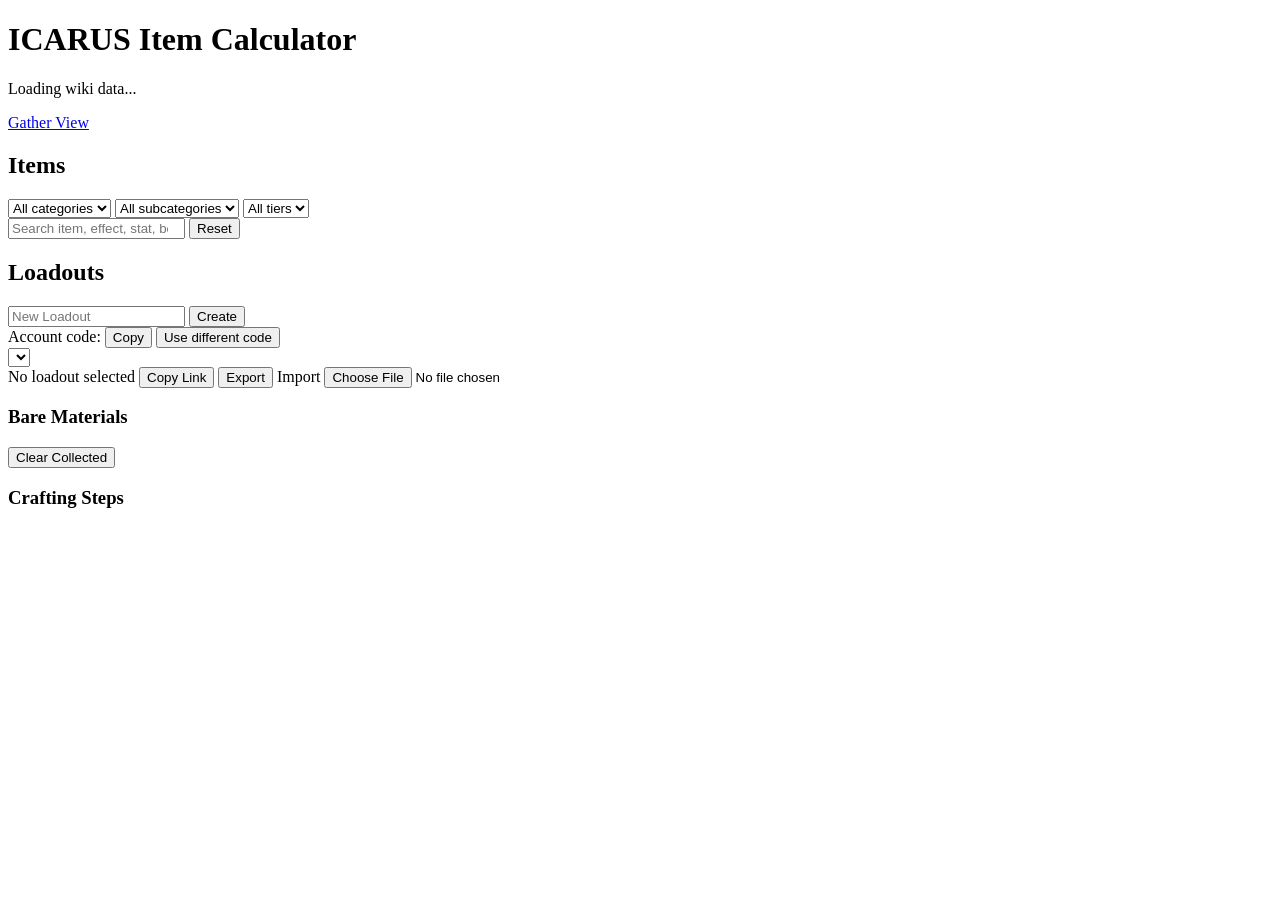
==== app/static/index.html @ df7d5b8d "Add UUID-based accounts with explicit loadout sharing Each browser gets a persistent account UUID (X" ====
<!doctype html>
<html lang="en">
  <head>
    <meta charset="utf-8" />
    <meta name="viewport" content="width=device-width, initial-scale=1" />
    <title>ICARUS Item Calculator</title>
    <link rel="icon" href="/static/favicon.ico" type="image/x-icon" />
    <link rel="stylesheet" href="/static/styles.css" />
  </head>
  <body>
    <header class="topbar">
      <div>
        <h1>ICARUS Item Calculator</h1>
        <p id="meta">Loading wiki data...</p>
      </div>
      <a id="gatherLink" class="secondary button-link" href="/gather" target="_blank" rel="noopener">Gather View</a>
    </header>

    <main class="layout">
      <section class="panel items-panel">
        <div class="panel-heading">
          <h2>Items</h2>
          <div class="filters">
            <select id="categoryFilter">
              <option value="">All categories</option>
            </select>
            <select id="subcategoryFilter">
              <option value="">All subcategories</option>
            </select>
            <select id="tierFilter">
              <option value="">All tiers</option>
            </select>
            <div class="search-row">
              <input id="search" type="search" placeholder="Search item, effect, stat, bench, ingredient" />
              <button id="resetFiltersBtn" class="secondary" type="button">Reset</button>
            </div>
          </div>
        </div>
        <div id="items" class="item-list"></div>
      </section>

      <aside class="panel loadout-panel">
        <div class="panel-heading">
          <h2>Loadouts</h2>
          <form id="loadoutForm" class="inline-form">
            <input id="loadoutName" type="text" placeholder="New Loadout" maxlength="80" />
            <button type="submit">Create</button>
          </form>
        </div>
        <div class="account-tools">
          <span class="muted">Account code:</span>
          <span id="accountId" class="code-pill"></span>
          <button id="copyAccountBtn" class="secondary" type="button">Copy</button>
          <button id="switchAccountBtn" class="secondary" type="button">Use different code</button>
        </div>
        <select id="loadoutSelect"></select>
        <div class="share-tools">
          <span id="loadoutId" class="code-pill">No loadout selected</span>
          <button id="copyShareBtn" class="secondary" type="button">Copy Link</button>
          <button id="exportLoadoutBtn" class="secondary" type="button">Export</button>
          <label class="file-button">
            Import
            <input id="importLoadoutInput" type="file" accept="application/json,.json" />
          </label>
        </div>
        <div id="shareSection" class="share-row" hidden>
          <span class="muted">Shared with:</span>
          <div id="sharedWithChips" class="ignored-chips"></div>
          <button id="addShareBtn" class="secondary" type="button">Share</button>
        </div>
        <span id="sharedBadge" class="muted" hidden>Shared with you</span>
        <div id="loadoutItems" class="loadout-items"></div>

        <div class="section-heading">
          <h3>Bare Materials</h3>
          <button id="clearCollectedBtn" class="secondary" type="button">Clear Collected</button>
        </div>
        <div id="ignoredMaterials" class="ignored-chips" hidden></div>
        <div id="materials" class="summary-list"></div>

        <h3>Crafting Steps</h3>
        <div id="steps" class="steps-list"></div>
      </aside>
    </main>

    <template id="itemTemplate">
      <article class="item-card">
        <div class="item-main">
          <h3></h3>
          <p class="bench"></p>
          <div class="categories"></div>
          <div class="effects"></div>
          <details>
            <summary>Recipe</summary>
            <ul class="recipe"></ul>
          </details>
        </div>
        <div class="add-control">
          <input type="number" min="1" value="1" />
          <button type="button">Add</button>
        </div>
      </article>
    </template>

    <script src="/static/shared.js"></script>
    <script src="/static/app.js"></script>
  </body>
</html>
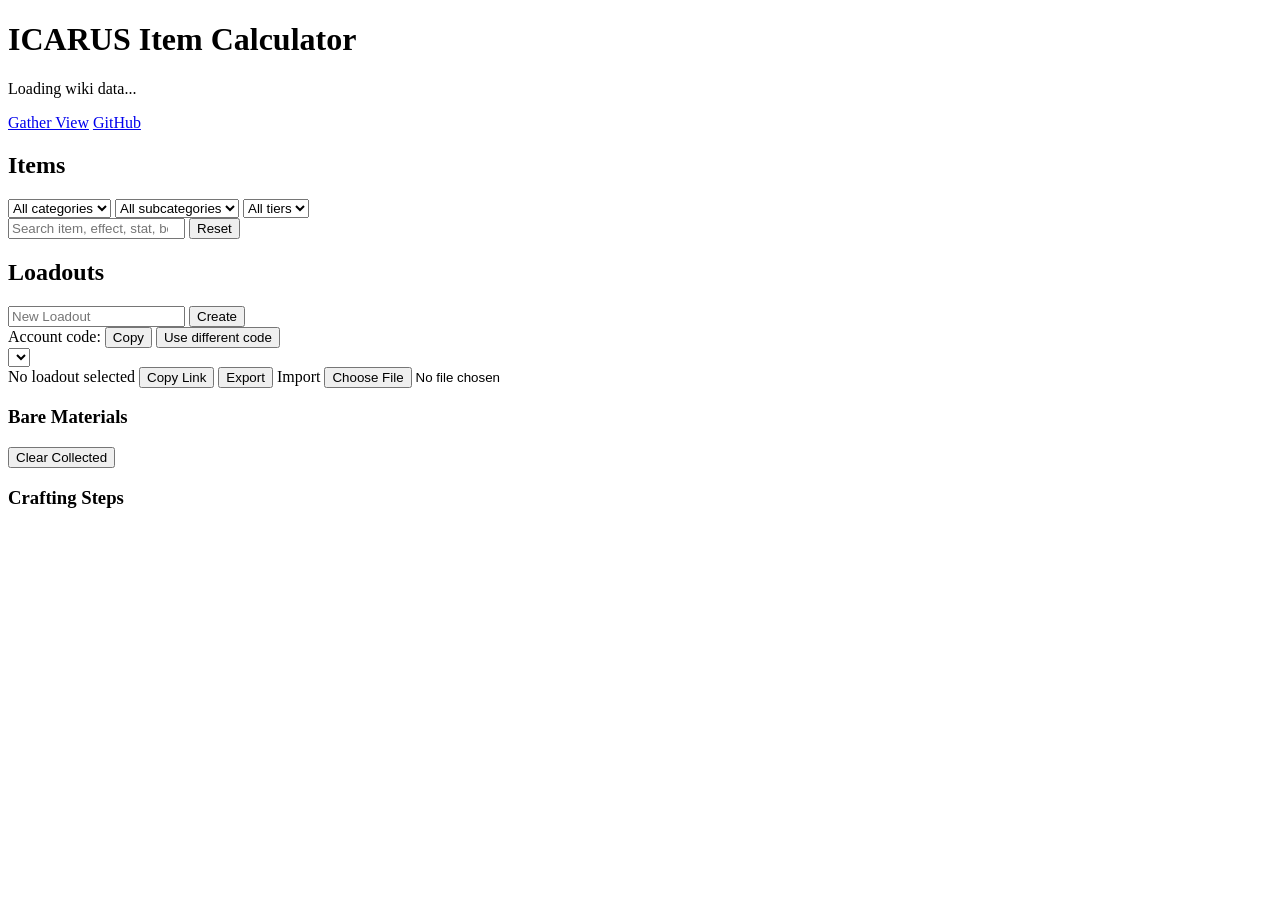
==== commit 66fcb426: "Add GitHub repository link to frontend" ====
--- a/app/static/index.html
+++ b/app/static/index.html
@@ -13,7 +13,10 @@
         <h1>ICARUS Item Calculator</h1>
         <p id="meta">Loading wiki data...</p>
       </div>
-      <a id="gatherLink" class="secondary button-link" href="/gather" target="_blank" rel="noopener">Gather View</a>
+      <nav class="topbar-actions" aria-label="Project links">
+        <a id="gatherLink" class="secondary button-link" href="/gather" target="_blank" rel="noopener">Gather View</a>
+        <a class="secondary button-link" href="https://github.com/mfic/icarus-calculator" target="_blank" rel="noopener">GitHub</a>
+      </nav>
     </header>
 
     <main class="layout">
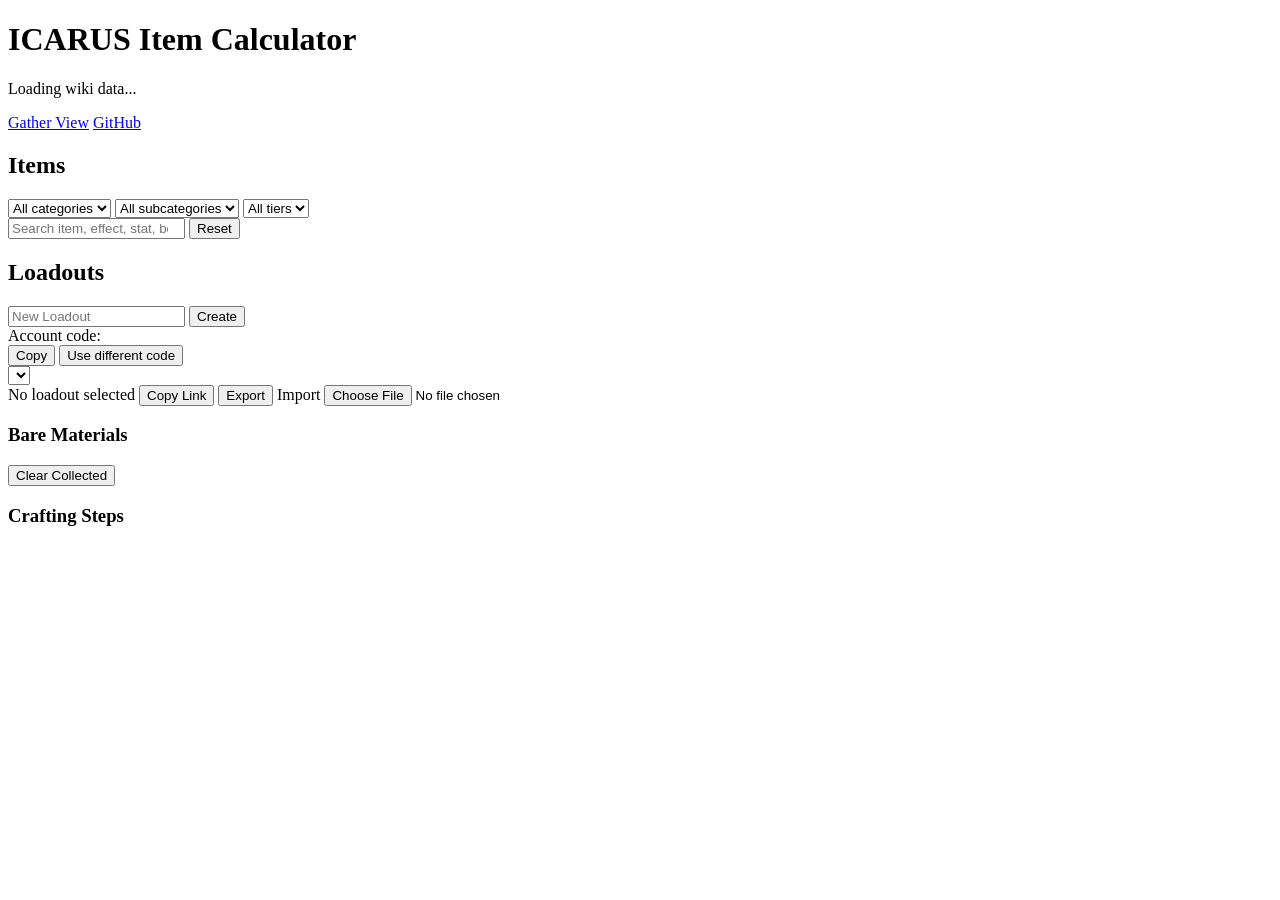
==== commit 4f78231a: "Improve account code layout" ====
--- a/app/static/index.html
+++ b/app/static/index.html
@@ -51,10 +51,14 @@
           </form>
         </div>
         <div class="account-tools">
-          <span class="muted">Account code:</span>
-          <span id="accountId" class="code-pill"></span>
-          <button id="copyAccountBtn" class="secondary" type="button">Copy</button>
-          <button id="switchAccountBtn" class="secondary" type="button">Use different code</button>
+          <div class="account-code-row">
+            <span class="muted">Account code:</span>
+            <span id="accountId" class="code-pill"></span>
+          </div>
+          <div class="account-action-row">
+            <button id="copyAccountBtn" class="secondary" type="button">Copy</button>
+            <button id="switchAccountBtn" class="secondary" type="button">Use different code</button>
+          </div>
         </div>
         <select id="loadoutSelect"></select>
         <div class="share-tools">
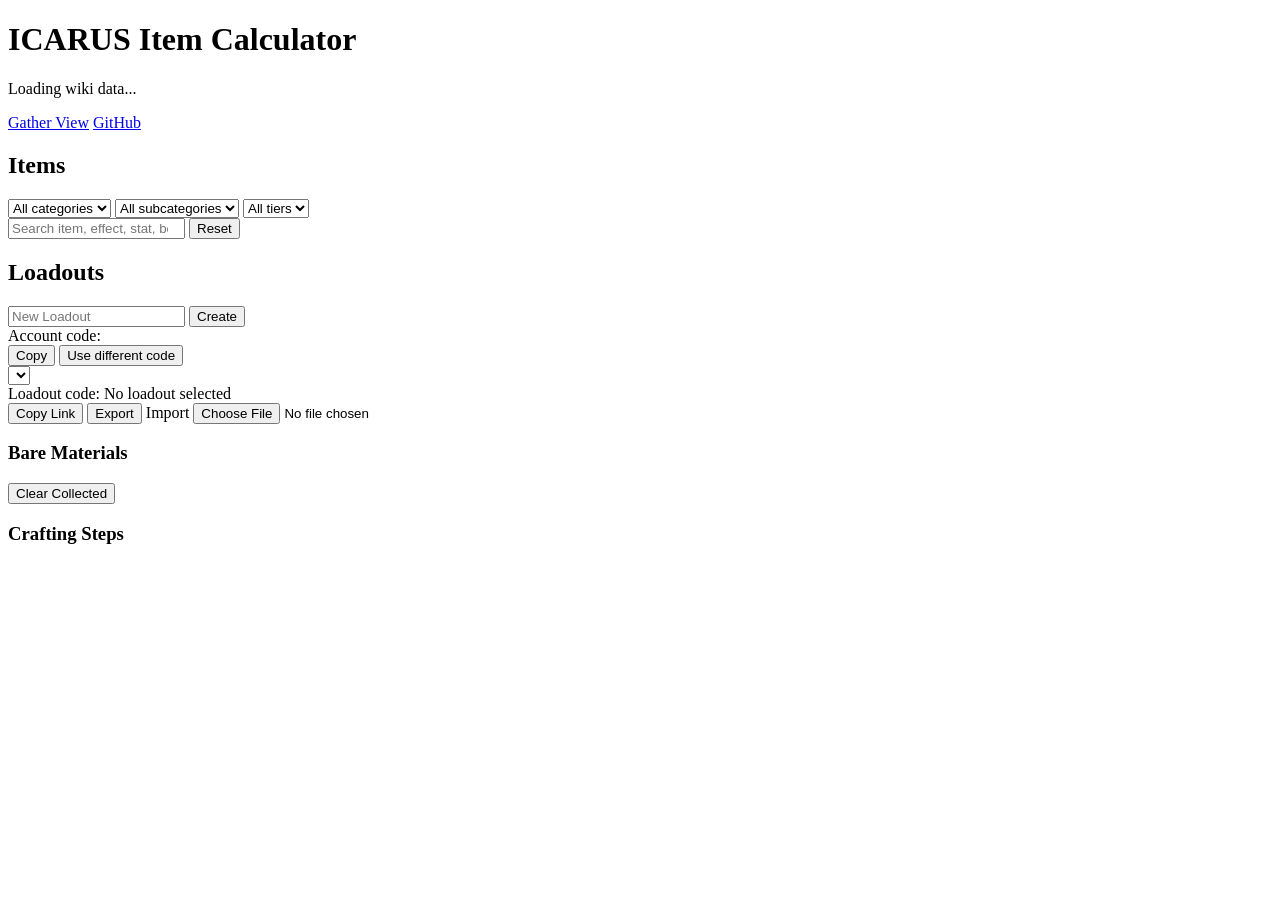
==== commit 62b5da92: "Improve loadout code layout" ====
--- a/app/static/index.html
+++ b/app/static/index.html
@@ -62,13 +62,18 @@
         </div>
         <select id="loadoutSelect"></select>
         <div class="share-tools">
-          <span id="loadoutId" class="code-pill">No loadout selected</span>
-          <button id="copyShareBtn" class="secondary" type="button">Copy Link</button>
-          <button id="exportLoadoutBtn" class="secondary" type="button">Export</button>
-          <label class="file-button">
-            Import
-            <input id="importLoadoutInput" type="file" accept="application/json,.json" />
-          </label>
+          <div class="loadout-code-row">
+            <span class="muted">Loadout code:</span>
+            <span id="loadoutId" class="code-pill">No loadout selected</span>
+          </div>
+          <div class="loadout-action-row">
+            <button id="copyShareBtn" class="secondary" type="button">Copy Link</button>
+            <button id="exportLoadoutBtn" class="secondary" type="button">Export</button>
+            <label class="file-button">
+              Import
+              <input id="importLoadoutInput" type="file" accept="application/json,.json" />
+            </label>
+          </div>
         </div>
         <div id="shareSection" class="share-row" hidden>
           <span class="muted">Shared with:</span>
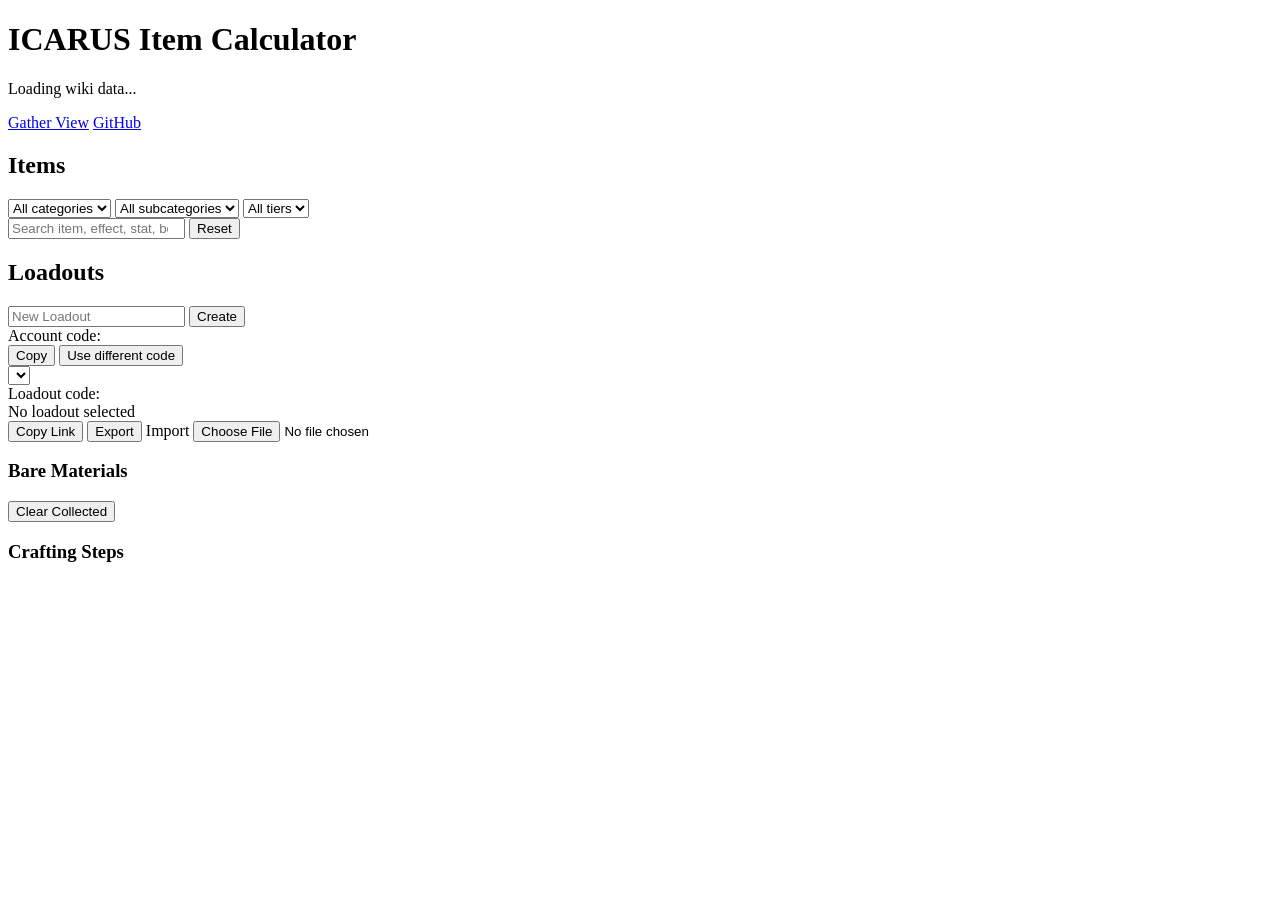
==== commit 7cf1e904: "Stack account and loadout code actions" ====
--- a/app/static/index.html
+++ b/app/static/index.html
@@ -5,7 +5,7 @@
     <meta name="viewport" content="width=device-width, initial-scale=1" />
     <title>ICARUS Item Calculator</title>
     <link rel="icon" href="/static/favicon.ico" type="image/x-icon" />
-    <link rel="stylesheet" href="/static/styles.css" />
+    <link rel="stylesheet" href="/static/styles.css?v=0.1.2" />
   </head>
   <body>
     <header class="topbar">
@@ -51,28 +51,32 @@
           </form>
         </div>
         <div class="account-tools">
-          <div class="account-code-row">
+          <div class="code-tools-row">
             <span class="muted">Account code:</span>
-            <span id="accountId" class="code-pill"></span>
-          </div>
-          <div class="account-action-row">
-            <button id="copyAccountBtn" class="secondary" type="button">Copy</button>
-            <button id="switchAccountBtn" class="secondary" type="button">Use different code</button>
+            <div class="code-tools-stack">
+              <span id="accountId" class="code-pill"></span>
+              <div class="account-action-row">
+                <button id="copyAccountBtn" class="secondary" type="button">Copy</button>
+                <button id="switchAccountBtn" class="secondary" type="button">Use different code</button>
+              </div>
+            </div>
           </div>
         </div>
         <select id="loadoutSelect"></select>
         <div class="share-tools">
-          <div class="loadout-code-row">
+          <div class="code-tools-row">
             <span class="muted">Loadout code:</span>
-            <span id="loadoutId" class="code-pill">No loadout selected</span>
-          </div>
-          <div class="loadout-action-row">
-            <button id="copyShareBtn" class="secondary" type="button">Copy Link</button>
-            <button id="exportLoadoutBtn" class="secondary" type="button">Export</button>
-            <label class="file-button">
-              Import
-              <input id="importLoadoutInput" type="file" accept="application/json,.json" />
-            </label>
+            <div class="code-tools-stack">
+              <span id="loadoutId" class="code-pill">No loadout selected</span>
+              <div class="loadout-action-row">
+                <button id="copyShareBtn" class="secondary" type="button">Copy Link</button>
+                <button id="exportLoadoutBtn" class="secondary" type="button">Export</button>
+                <label class="file-button">
+                  Import
+                  <input id="importLoadoutInput" type="file" accept="application/json,.json" />
+                </label>
+              </div>
+            </div>
           </div>
         </div>
         <div id="shareSection" class="share-row" hidden>
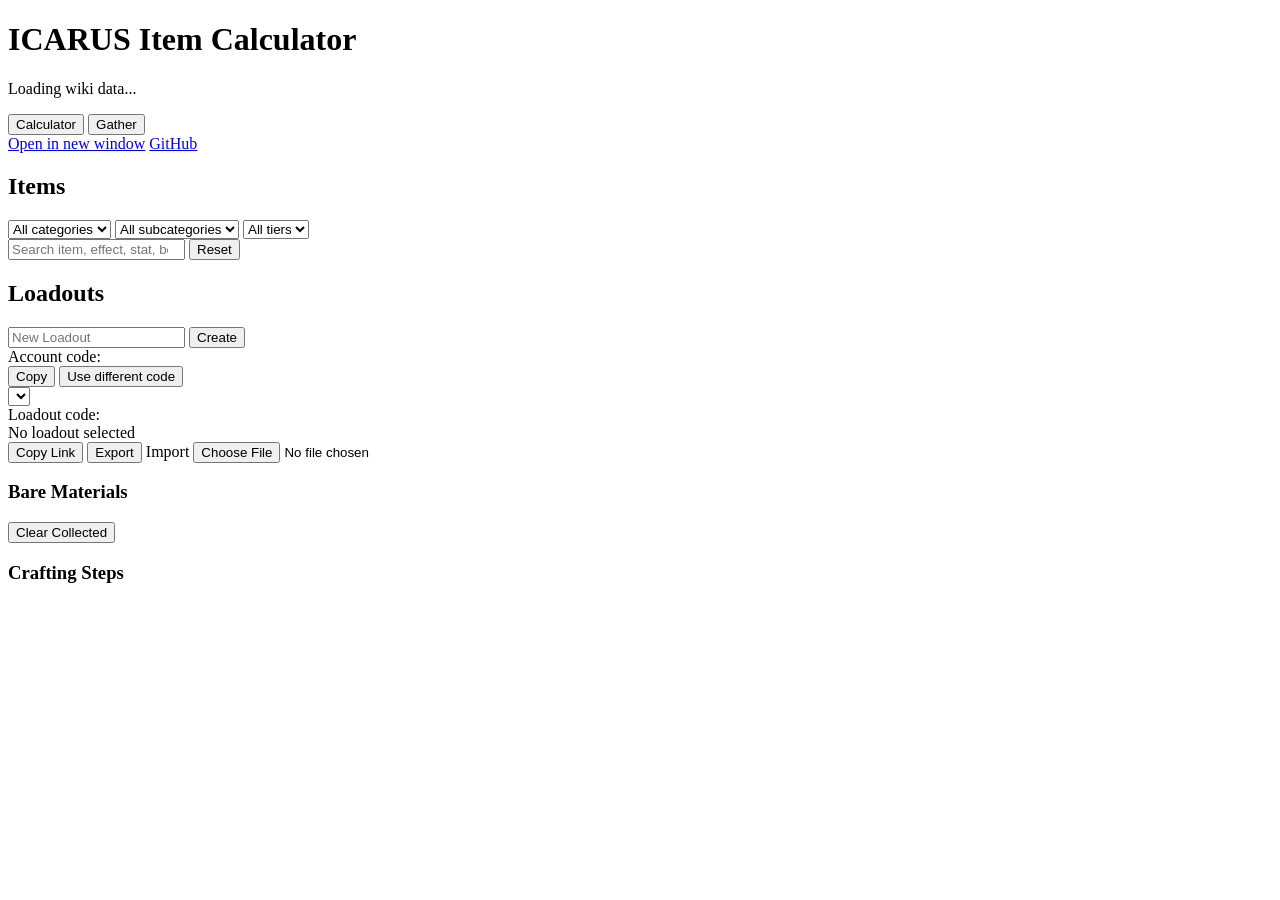
==== commit b62e70f0: "Add in-app Gather tab and skip redundant wiki refresh on startup The standalone /gather page opened " ====
--- a/app/static/index.html
+++ b/app/static/index.html
@@ -14,12 +14,16 @@
         <p id="meta">Loading wiki data...</p>
       </div>
       <nav class="topbar-actions" aria-label="Project links">
-        <a id="gatherLink" class="secondary button-link" href="/gather" target="_blank" rel="noopener">Gather View</a>
+        <div class="view-tabs" role="tablist">
+          <button id="calculatorTab" class="tab" role="tab" type="button" aria-selected="true">Calculator</button>
+          <button id="gatherTab" class="tab" role="tab" type="button" aria-selected="false">Gather</button>
+        </div>
+        <a id="gatherLink" class="secondary button-link" href="/gather" target="_blank" rel="noopener" title="Open Gather View in a new window">Open in new window</a>
         <a class="secondary button-link" href="https://github.com/mfic/icarus-calculator" target="_blank" rel="noopener">GitHub</a>
       </nav>
     </header>
 
-    <main class="layout">
+    <main id="calculatorView" class="layout">
       <section class="panel items-panel">
         <div class="panel-heading">
           <h2>Items</h2>
@@ -99,6 +103,19 @@
       </aside>
     </main>
 
+    <main id="gatherView" class="gather-main" hidden>
+      <div class="gather-controls">
+        <select id="gatherLoadoutSelect"></select>
+        <label class="gather-toggle">
+          <input id="hideCompletedToggle" type="checkbox" />
+          Hide completed
+        </label>
+        <button id="gatherClearCollectedBtn" class="secondary" type="button">Clear Collected</button>
+      </div>
+      <div id="gatherIgnored" class="ignored-chips" hidden></div>
+      <div id="gatherMaterials" class="gather-grid"></div>
+    </main>
+
     <template id="itemTemplate">
       <article class="item-card">
         <div class="item-main">
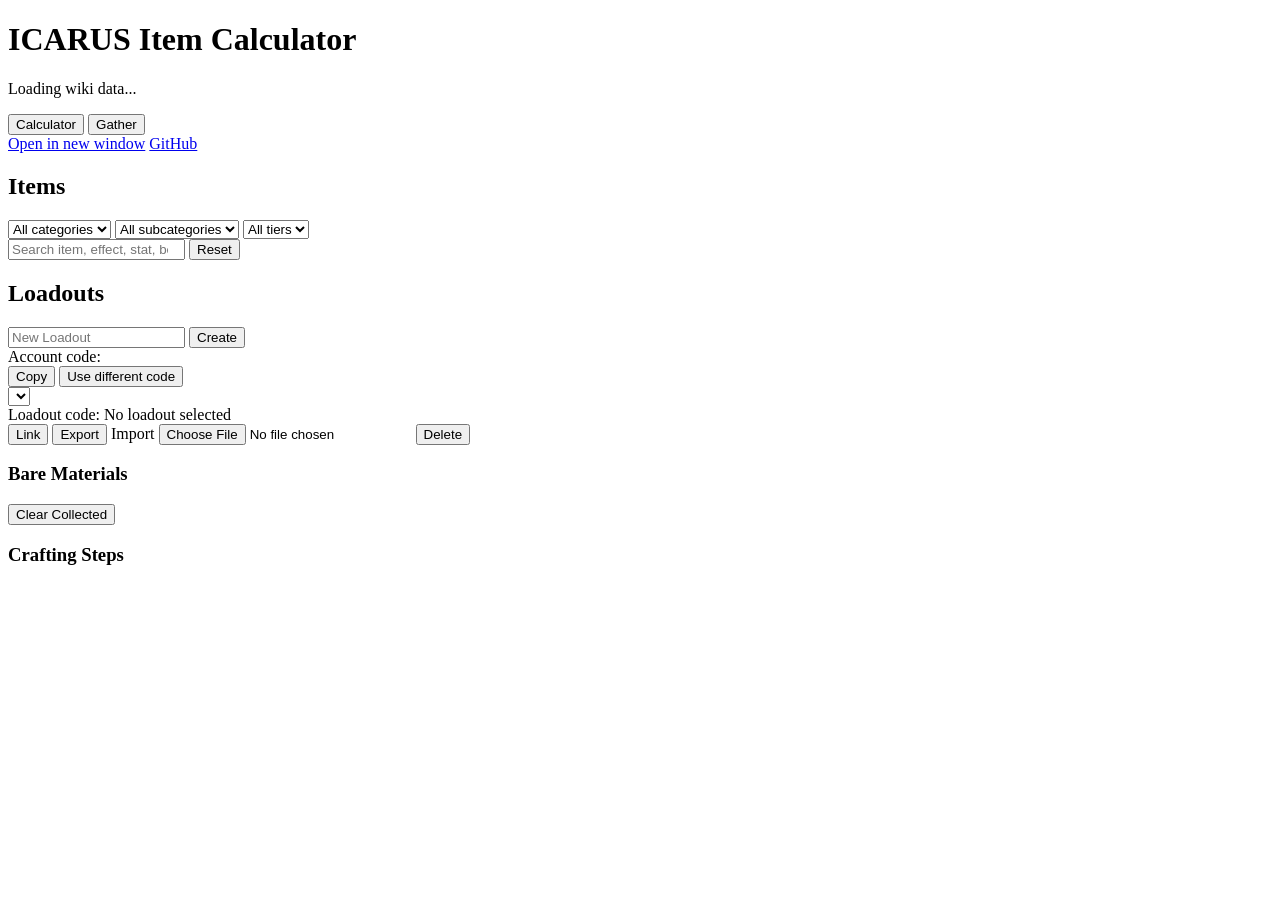
==== commit 7dc562bc: "Add loadout delete button and tighten loadout action row - New Delete button next to Export/Import, " ====
--- a/app/static/index.html
+++ b/app/static/index.html
@@ -70,16 +70,15 @@
         <div class="share-tools">
           <div class="code-tools-row">
             <span class="muted">Loadout code:</span>
-            <div class="code-tools-stack">
-              <span id="loadoutId" class="code-pill">No loadout selected</span>
-              <div class="loadout-action-row">
-                <button id="copyShareBtn" class="secondary" type="button">Copy Link</button>
-                <button id="exportLoadoutBtn" class="secondary" type="button">Export</button>
-                <label class="file-button">
-                  Import
-                  <input id="importLoadoutInput" type="file" accept="application/json,.json" />
-                </label>
-              </div>
+            <span id="loadoutId" class="code-pill">No loadout selected</span>
+            <div class="loadout-action-row">
+              <button id="copyShareBtn" class="secondary" type="button">Link</button>
+              <button id="exportLoadoutBtn" class="secondary" type="button">Export</button>
+              <label class="file-button">
+                Import
+                <input id="importLoadoutInput" type="file" accept="application/json,.json" />
+              </label>
+              <button id="deleteLoadoutBtn" class="danger" type="button">Delete</button>
             </div>
           </div>
         </div>
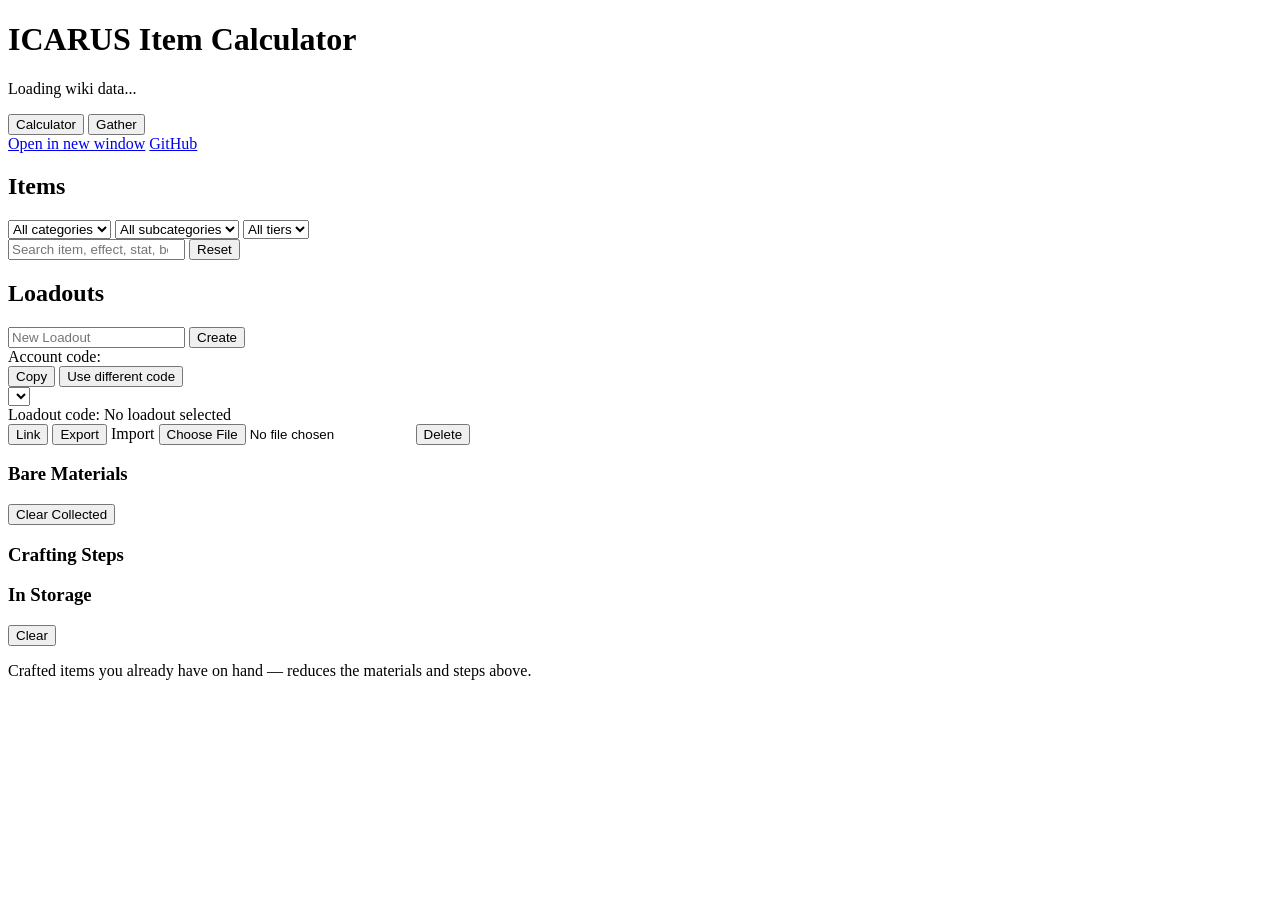
==== commit 1df81a97: "Add "In Storage" section to reduce materials by items already crafted Lets users record how many of " ====
--- a/app/static/index.html
+++ b/app/static/index.html
@@ -99,6 +99,13 @@
 
         <h3>Crafting Steps</h3>
         <div id="steps" class="steps-list"></div>
+
+        <div class="section-heading">
+          <h3>In Storage</h3>
+          <button id="clearStorageBtn" class="secondary" type="button">Clear</button>
+        </div>
+        <p class="muted">Crafted items you already have on hand — reduces the materials and steps above.</p>
+        <div id="storageItems" class="summary-list"></div>
       </aside>
     </main>
 
